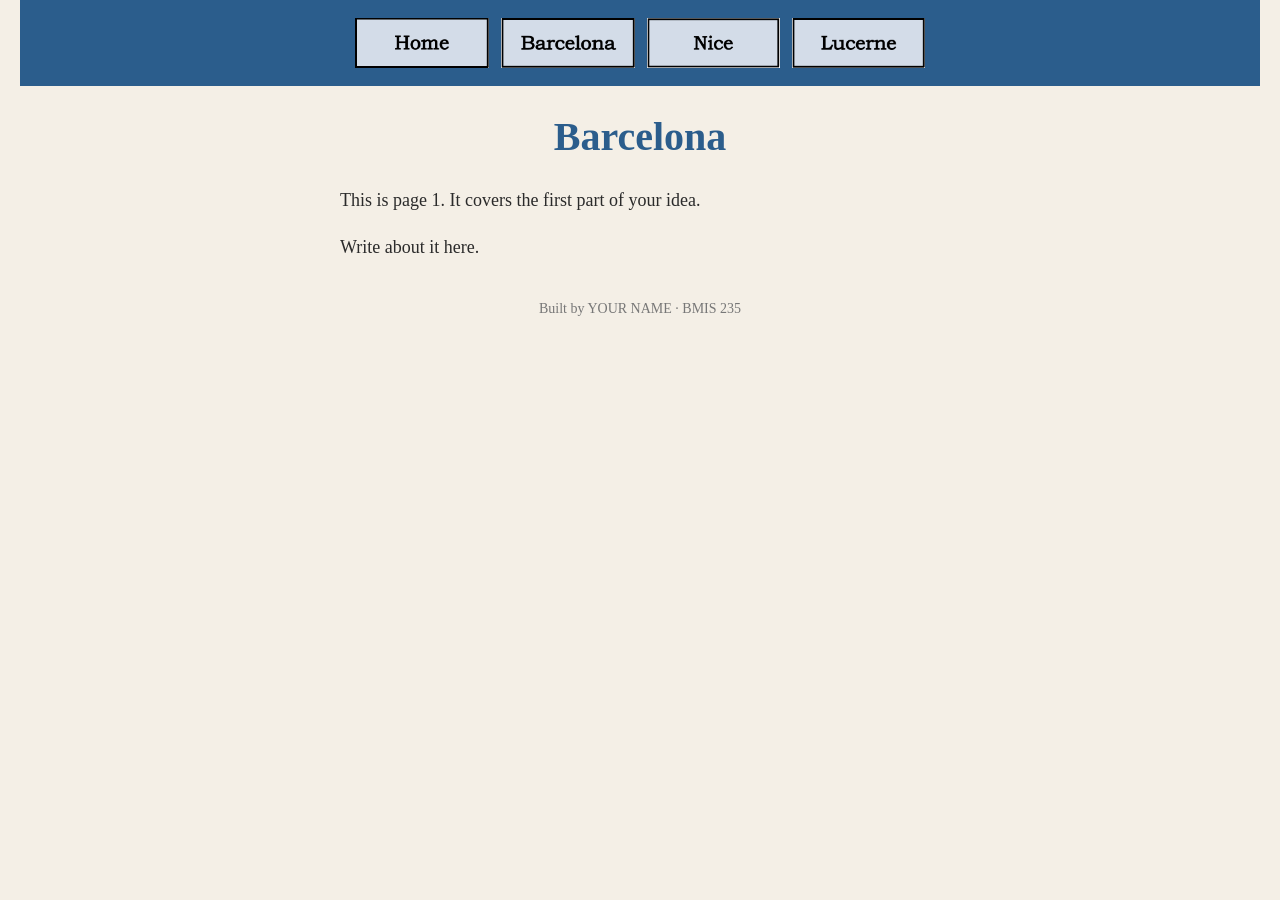
==== barcelona.html @ 87d7614e "Update and rename page1.html to barcelona.html" ====
<!DOCTYPE html>
<!--
  Author: Kayli McDonald
  GU username: kmcdonald4
  Course: BMIS 235 - HTML-3
-->
<html lang="en">
<head>
<meta charset="utf-8">
<meta name="author" content="YOUR NAME">
<title>Barcelona</title>

<!-- this one line connects the page to the stylesheet -->
<link rel="stylesheet" href="styles.css">
</head>
<body>

<!-- ===== MENU ============================================================
     The menu is four links. Each link wraps an image instead of words.
     Build it once on this page, check that every link works,
     then copy the whole <nav> block and paste it over the menu on the
     other three pages, so every page has the exact same menu.
     ===================================================================== -->
<nav>
    <a href="home.html"><img src="img/home.png" alt="Home"></a>
    <a href="barcelona.html"><img src="img/barcelona.png" alt="Barcelona"></a>
    <a href="nice.html"><img src="img/nice.png" alt="Nice"></a>
    <a href="lucerne.html"><img src="img/lucerne.png" alt="Lucerne"></a>
</nav>

<h1>Barcelona</h1>
<p>This is page 1. It covers the first part of your idea.</p>
<p>Write about it here.</p>

<!-- Footer: fill in your name -->
<footer>Built by YOUR NAME &middot; BMIS 235</footer>

</body>
</html>
---- styles.css ----
/* =====================================================================
   styles.css  ·  YOUR BRAND
   ---------------------------------------------------------------------
   This one file is your brand guide. Every page that links to it gets
   the same font, the same colors and the same spacing.
   Change a color here once, and every page changes.

   Use the same font and colors you picked for your Excel menu images,
   so the menu and the pages look like one brand.
   ===================================================================== */

body {
    font-family: Georgia, "Times New Roman", serif;
    background-color: #f4efe6;
    color: #2b2b2b;
    margin: 0;
    padding: 0 20px 40px 20px;
}

/* the menu at the top of every page */
nav {
    background-color: #2b5d8c;
    padding: 14px;
    text-align: center;
}

/* every image inside the menu is forced to the same height.
   If your images still look different sizes, their WIDTHS are
   different: go back to Excel and make every cell the same size. */
nav img {
    height: 50px;
    margin: 4px;
    vertical-align: middle;
}

/* no underline or border around the image links */
nav a {
    text-decoration: none;
}

h1 {
    color: #2b5d8c;
    text-align: center;
    font-size: 40px;
}

p {
    max-width: 600px;
    margin: 20px auto;
    font-size: 18px;
    line-height: 1.5;
}

footer {
    text-align: center;
    font-size: 14px;
    color: #777777;
    margin-top: 40px;
}
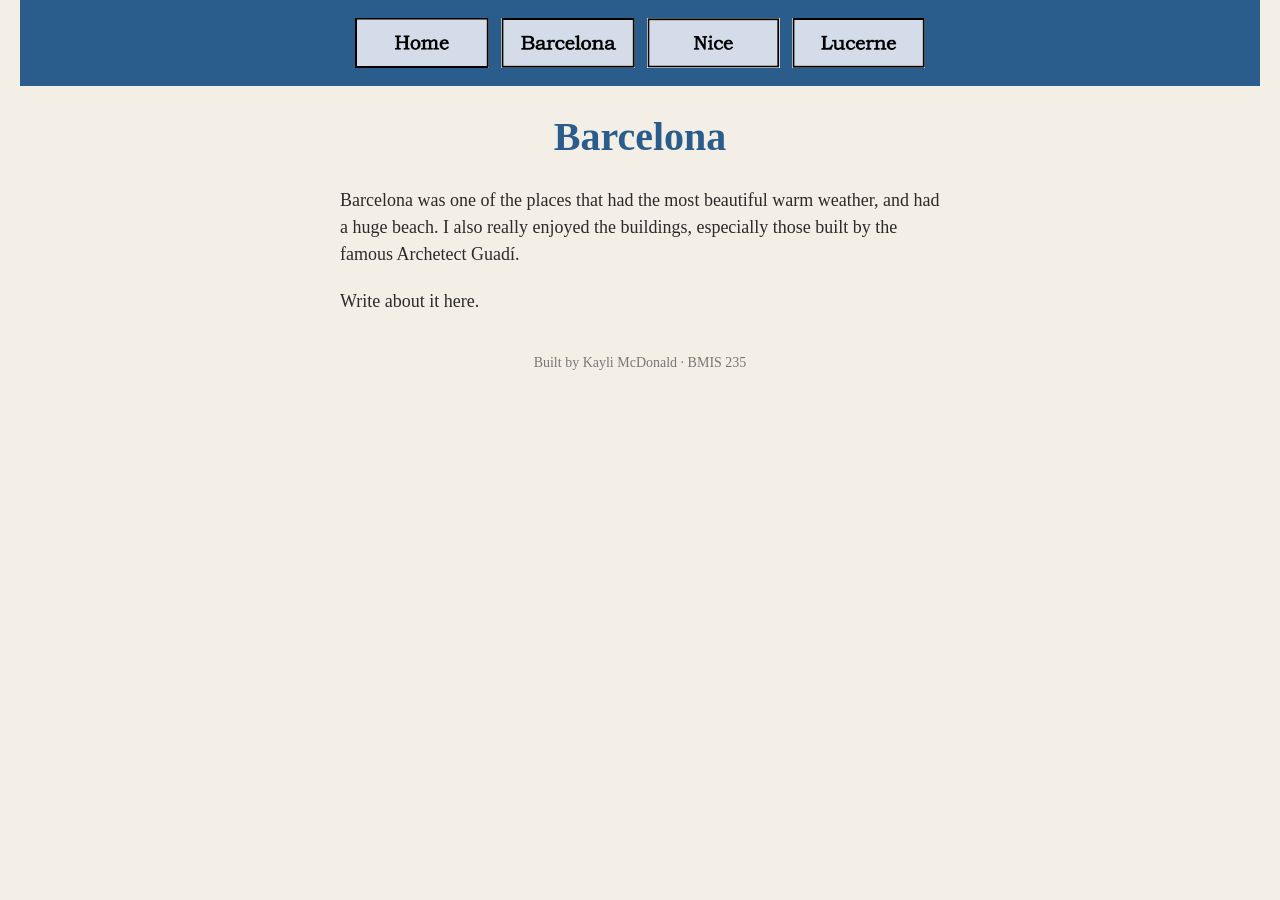
==== commit 0ba041e7: "Update barcelona.html" ====
--- a/barcelona.html
+++ b/barcelona.html
@@ -22,18 +22,18 @@
      other three pages, so every page has the exact same menu.
      ===================================================================== -->
 <nav>
-    <a href="home.html"><img src="img/home.png" alt="Home"></a>
+    <a href="index.html"><img src="img/home.png" alt="Home"></a>
     <a href="barcelona.html"><img src="img/barcelona.png" alt="Barcelona"></a>
     <a href="nice.html"><img src="img/nice.png" alt="Nice"></a>
     <a href="lucerne.html"><img src="img/lucerne.png" alt="Lucerne"></a>
 </nav>
 
 <h1>Barcelona</h1>
-<p>This is page 1. It covers the first part of your idea.</p>
+<p>Barcelona was one of the places that had the most beautiful warm weather, and had a huge beach. I also really enjoyed the buildings, especially those built by the famous Archetect Guadí.</p>
 <p>Write about it here.</p>
 
 <!-- Footer: fill in your name -->
-<footer>Built by YOUR NAME &middot; BMIS 235</footer>
+<footer>Built by Kayli McDonald &middot; BMIS 235</footer>
 
 </body>
 </html>
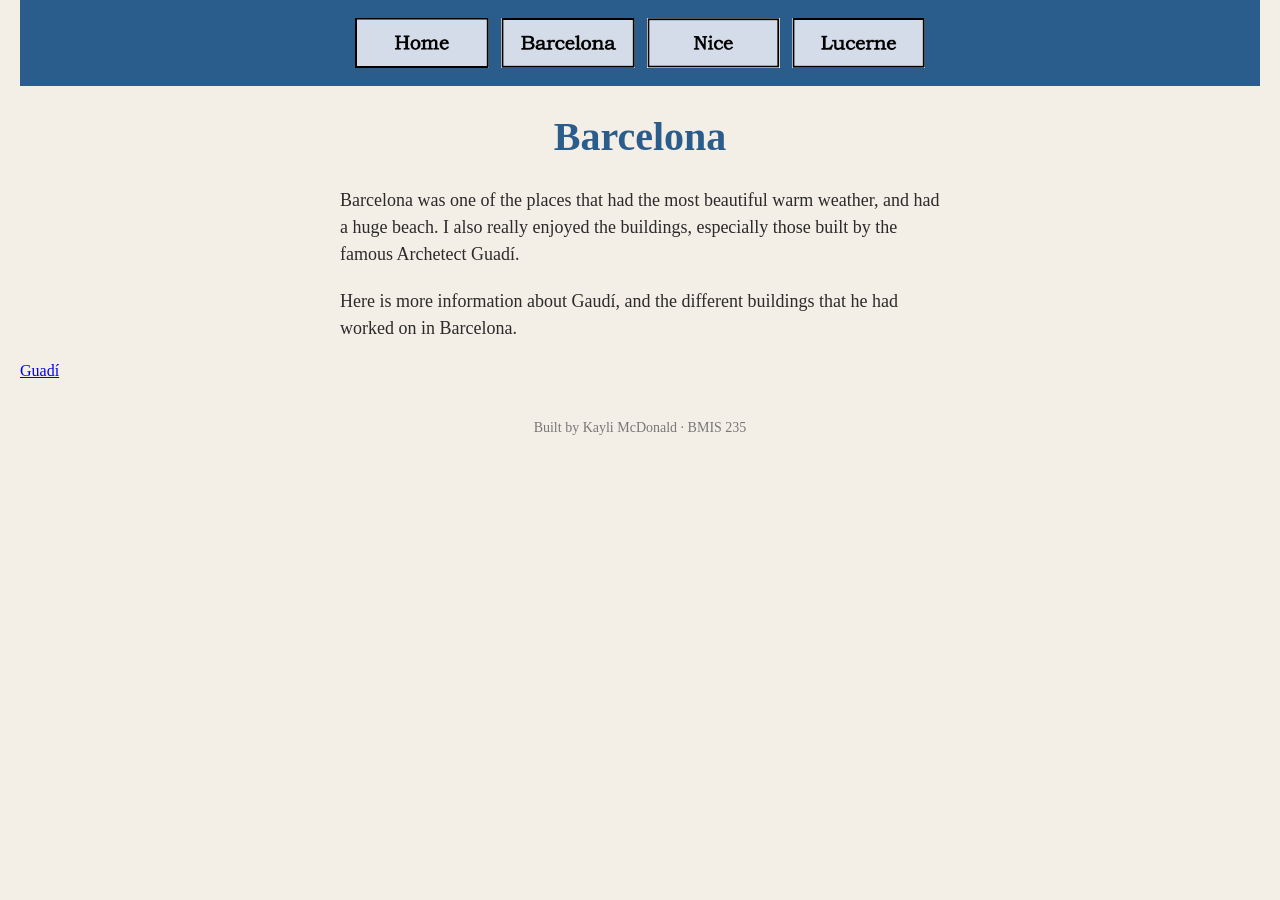
==== commit 75779d58: "Update barcelona.html" ====
--- a/barcelona.html
+++ b/barcelona.html
@@ -30,8 +30,9 @@
 
 <h1>Barcelona</h1>
 <p>Barcelona was one of the places that had the most beautiful warm weather, and had a huge beach. I also really enjoyed the buildings, especially those built by the famous Archetect Guadí.</p>
-<p>Write about it here.</p>
-
+<p>Here is more information about Gaudí, and the different buildings that he had worked on in Barcelona.</p>
+<a href="https://www.casabatllo.es/en/antoni-gaudi/works/">Guadí</a>
+  
 <!-- Footer: fill in your name -->
 <footer>Built by Kayli McDonald &middot; BMIS 235</footer>
 
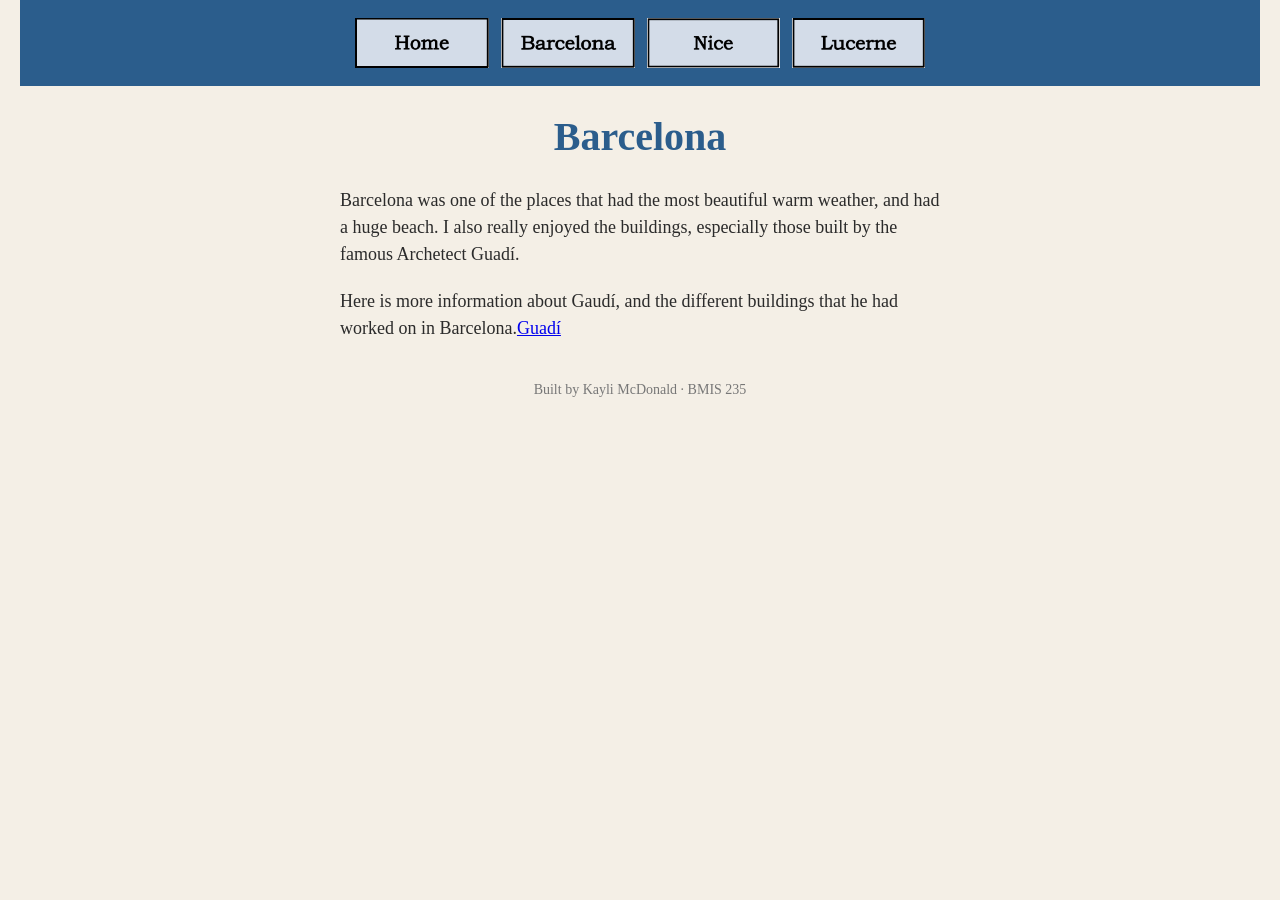
==== commit 0d1280e1: "Update barcelona.html" ====
--- a/barcelona.html
+++ b/barcelona.html
@@ -30,8 +30,7 @@
 
 <h1>Barcelona</h1>
 <p>Barcelona was one of the places that had the most beautiful warm weather, and had a huge beach. I also really enjoyed the buildings, especially those built by the famous Archetect Guadí.</p>
-<p>Here is more information about Gaudí, and the different buildings that he had worked on in Barcelona.</p>
-<a href="https://www.casabatllo.es/en/antoni-gaudi/works/">Guadí</a>
+<p>Here is more information about Gaudí, and the different buildings that he had worked on in Barcelona.<a href="https://www.casabatllo.es/en/antoni-gaudi/works/">Guadí</a></p>
   
 <!-- Footer: fill in your name -->
 <footer>Built by Kayli McDonald &middot; BMIS 235</footer>
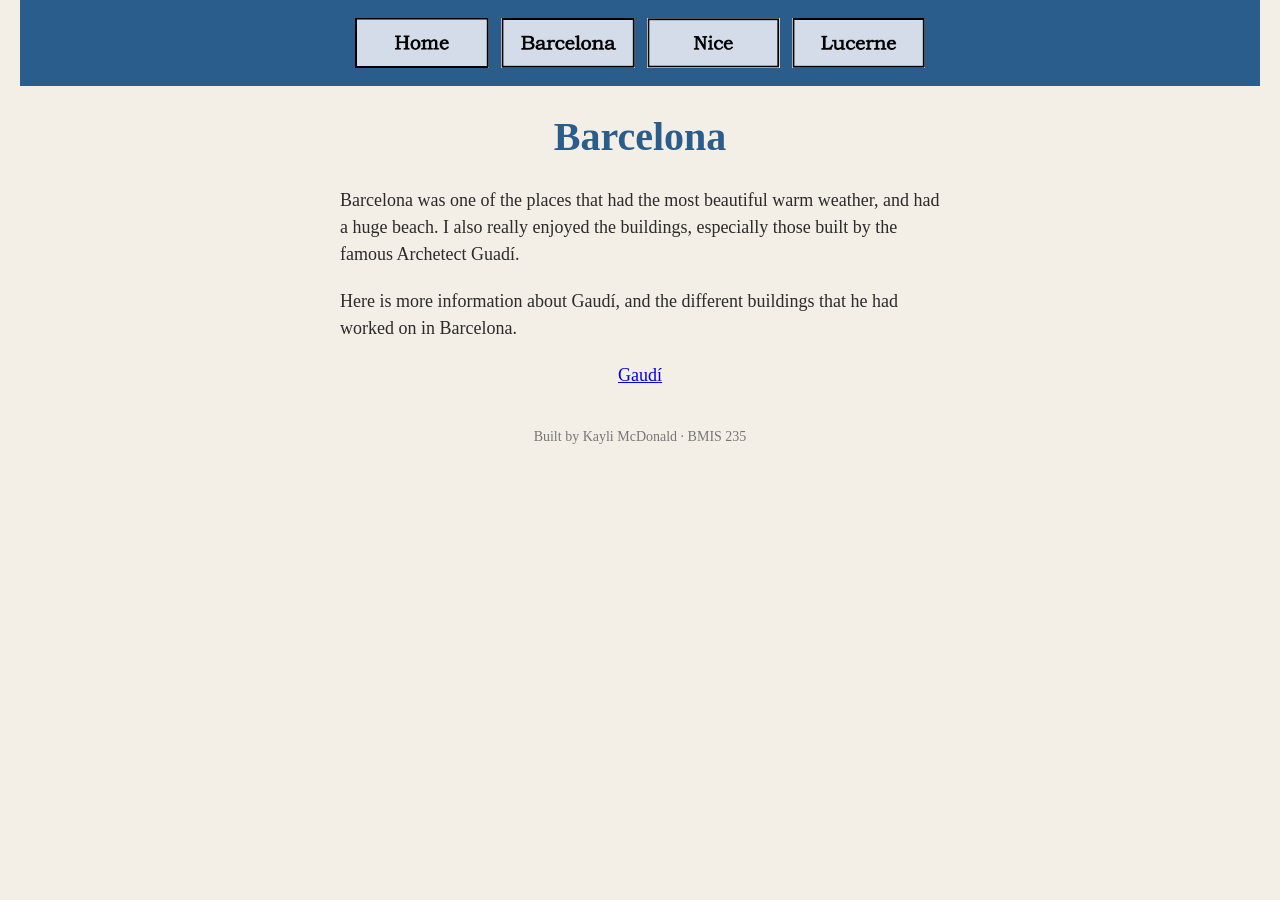
==== commit bc5bf9a1: "Update barcelona.html" ====
--- a/barcelona.html
+++ b/barcelona.html
@@ -30,7 +30,8 @@
 
 <h1>Barcelona</h1>
 <p>Barcelona was one of the places that had the most beautiful warm weather, and had a huge beach. I also really enjoyed the buildings, especially those built by the famous Archetect Guadí.</p>
-<p>Here is more information about Gaudí, and the different buildings that he had worked on in Barcelona.<a href="https://www.casabatllo.es/en/antoni-gaudi/works/">Guadí</a></p>
+<p>Here is more information about Gaudí, and the different buildings that he had worked on in Barcelona.
+<p style="text-align: center;"><a href="https://www.casabatllo.es/en/antoni-gaudi/works/">Gaudí</a></p>
   
 <!-- Footer: fill in your name -->
 <footer>Built by Kayli McDonald &middot; BMIS 235</footer>
